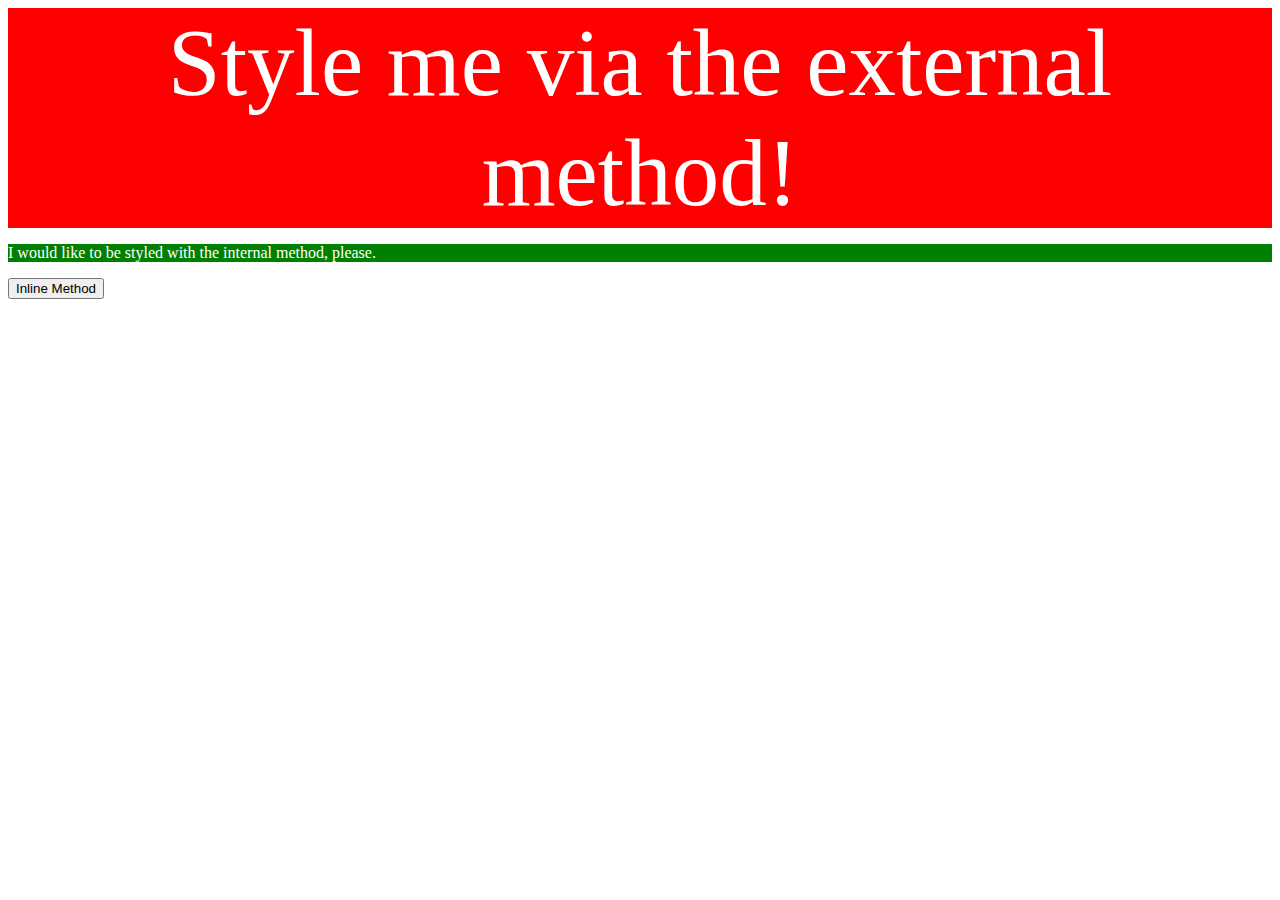
==== foundations/intro-to-css/01-css-methods/index.html @ 30a523d9 "completed first practice assignment" ====
<!DOCTYPE html>
<html lang="en">
  <head>
    <meta charset="UTF-8">
    <link rel="stylesheet" href="styles.css">
    <meta http-equiv="X-UA-Compatible" content="IE=edge">
    <meta name="viewport" content="width=device-width, initial-scale=1.0">
    <style>
      p {
        color: white;
        background-color: green;
        font-weight: 32;
      }
    </style>
    <title>Methods for Adding CSS</title>
  </head>
  <body>
    <div>Style me via the external method!</div>
    <p>I would like to be styled with the internal method, please.</p>
    <button>Inline Method</button>
  </body>
</html>
---- foundations/intro-to-css/01-css-methods/styles.css ----
div {
    font-size: 95px;
    background-color: red;    
    color: white;
    text-align: center;
}
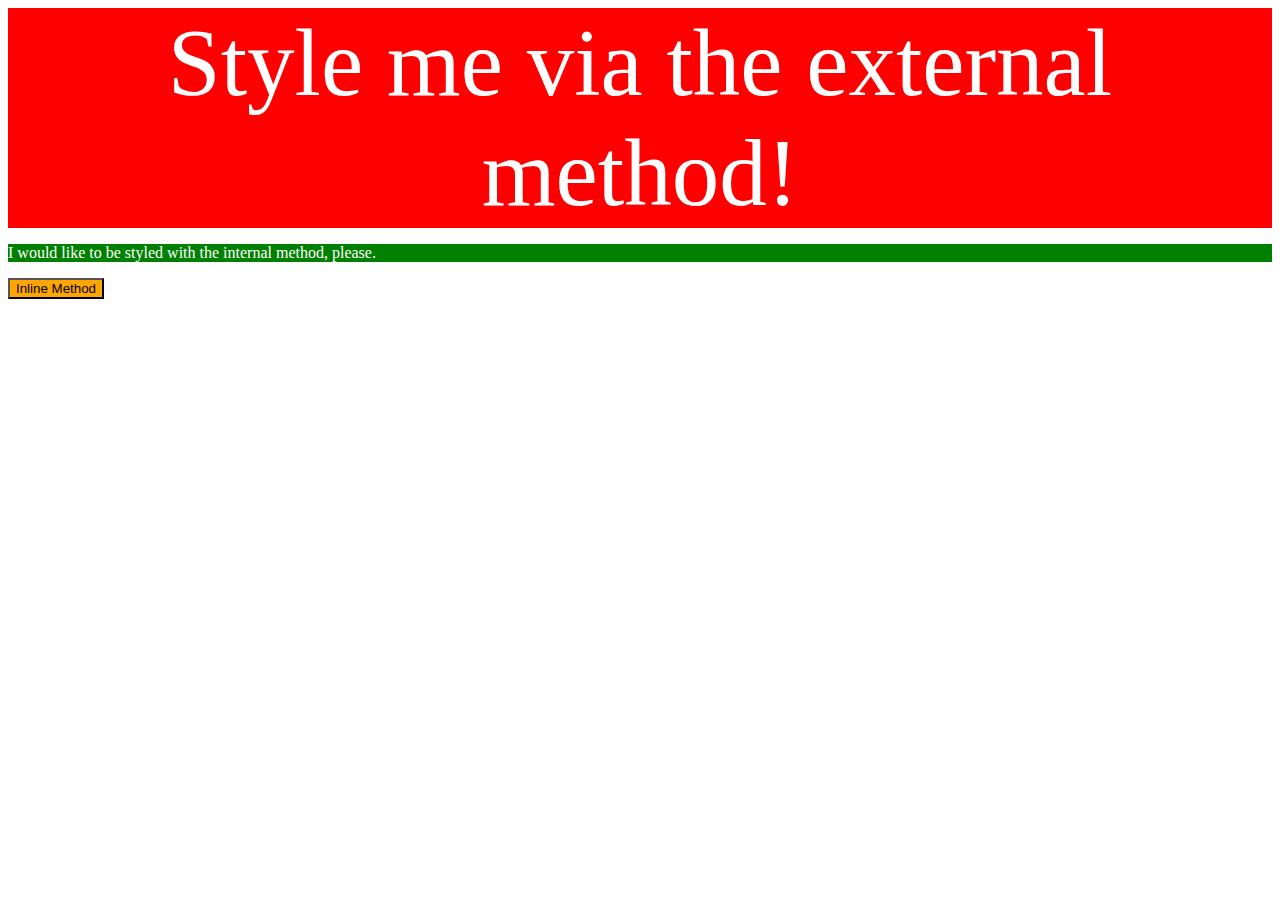
==== commit f61b0cb4: "completed first assignment" ====
--- a/foundations/intro-to-css/01-css-methods/index.html
+++ b/foundations/intro-to-css/01-css-methods/index.html
@@ -17,6 +17,6 @@
   <body>
     <div>Style me via the external method!</div>
     <p>I would like to be styled with the internal method, please.</p>
-    <button>Inline Method</button>
+    <button style="background-color: orange">Inline Method</button>
   </body>
 </html>